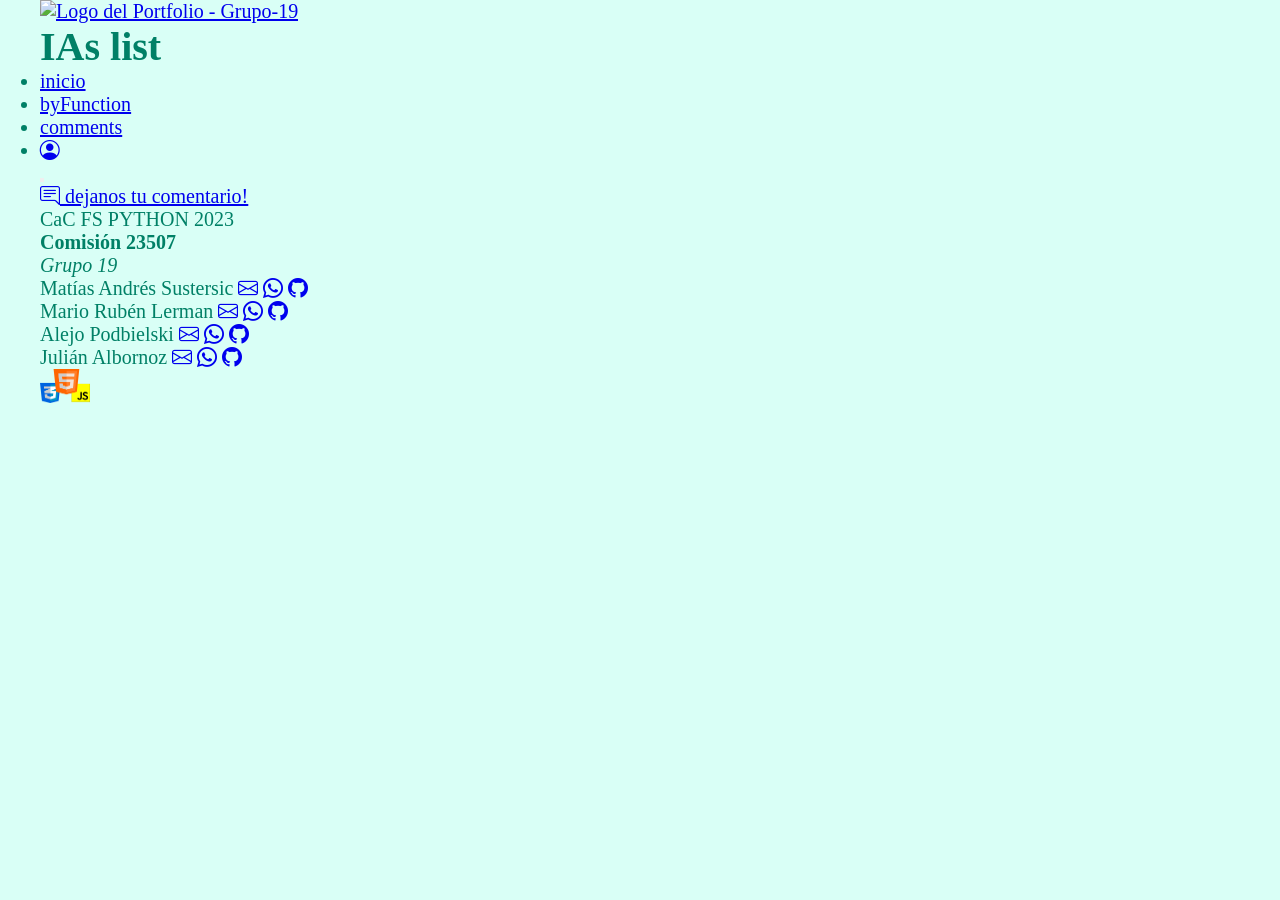
==== pages/byFunction.html @ c0b76fc2 "correcciones y conexión a la API" ====
<!DOCTYPE html>
<html lang="es-AR">

<head>
  <meta charset="UTF-8">
  <title>IAs - by Function</title>
  <link rel="icon" type="image/x-icon" href="../assets/media/icons/logo_g19.png">
  <meta name="viewport" content="user-scalable=no, width=device-width, initial-scale=1">
  <meta name="keywords" content="">
  <meta name="description" content="Front-End del trabajo práctico del curso Full-Stack Python 2023 2C - Codo a Codo">
  <meta name="author" content="Valentín, Matías, Julián, Mario">

  <link rel="stylesheet" href="../assets/css/styles.css" />
</head>

<body>
  <header id="headerPri">

    <a id="logoSitio" href="https://net-m.myddns.me">
      <img src="../assets/media/icons/logo_g19.png" width="55" height="55" alt="Logo del Portfolio - Grupo-19"
        title="Grupo-19" />
    </a>
    <h1>IAs list</h1>
    <nav id="menuPri">
      <ul>
        <li><a href="../index.html">inicio</a></li>
        <!-- <li><a href="./searchIA.html">searchIA</a></li> -->
        <li><a href="./byFunction.html">byFunction</a></li>
        <li><a href="./comments.html">comments</a></li>
        <li><a href="./forms/fLogin.html"><i class="bi bi-person-circle"></i></a></li>
      </ul>
    </nav>

    <button id="btnMenuPri" type="button"></button>

  </header>

  <main>
    <section id="iaByFunctionList">

    </section>
    <!-- <section class="byFunction">
      <header>
        <h2>Arte & Creatividad</h2>
        <img src="../assets/media/icons/1.png" width="50">
      </header>
      <ul id="iaList">
        <li>
          <a href="https://openai.com/dall-e-2" target="_blank">
            <img src="../assets/media/images/dall-e_desk.png" title="Dall-E" alt="DALL-E site">
          </a>
        </li>
        <li>
          <a href="https://www.bing.com/" target="_blank">
            <img src="../assets/media/images/bingchat_desk.png" title="Bing Chat" alt="Bing Chat site" />
          </a>
        </li>
        <li>
          <a href="https://inworld.ai/" target="_blank">
            <img src="../assets/media/images/inworld_desk.png" title="InWorld" alt="Inworld site" />
          </a>
        </li>
        <li>
          <a href="https://www.synthesia.io/" target="_blank">
            <img src="../assets/media/images/synthesia_desk.png" title="Sinthesia" alt="Synthesia site" />
          </a>
        </li>
        <li>
          <a href="https://www.scenario.com/" target="_blank">
            <img src="../assets/media/images/scenario_desk.png" title="Scenario" alt="Scenario site" />
          </a>
        </li>
        <li>
          <a href="https://www.zoho.com/es-xl/zia/" target="_blank">
            <img src="../assets/media/images/zohozia_desk.png" title="Zoho Zia" alt="Zoho Zia site" />
          </a>
        </li>
      </ul>
    </section>
    <section class="byFunction">
      <header>
        <h2>Conversasionales</h2>
        <img src="../assets/media/icons/2.png" width="50">
      </header>
      <ul id="iaList">
        <li>
          <a href="https://consensus.app/" target="_blank">
            <img src="../assets/media/images/consensus_desk.png" title="Consensus" alt="Consensus site" />
          </a>
        </li>
        <li>
          <a href="https://openai.com/gpt-4" target="_blank">
            <img src="../assets/media/images/chatGPT_desk.png" title="Chat GPT-4" alt="Chat GPT-4 site" />
          </a>
        </li>
        <li>
          <a href="https://beta.character.ai/" target="_blank">
            <img src="../assets/media/images/characterai_desk.png" title="Character Ai" alt="Character ai site" />
          </a>
        </li>
        <li>
          <a href="https://www.conversica.com/" target="_blank">
            <img src="../assets/media/images/conversica_desk.png" title="Conversica" alt="Conversica site">
          </a>
        </li>
        <li>
          <a href="https://donotpay.com/" target="_blank">
            <img src="../assets/media/images/donotpay_desk.png" title="DoNotPay" alt="DoNotPay site" />
          </a>
        </li>
        <li>
          <a href="https://debuild.app/" target="_blank">
            <img src="../assets/media/images/debuild_desk.png" title="Debuild" alt="Debuild site" />
          </a>
        </li>
      </ul>
    </section>
    <section class="byFunction">
      <header>
        <h2>Diseño</h2>
        <img src="../assets/media/icons/3.png" width="50">
      </header>
      <ul id="iaList">
        <li>
          <a href="https://withflair.ai./" target="_blank">
            <img src="../assets/media/images/flair_desk.png" title="Flair" alt="Flair site" />
          </a>
        </li>
        <li>
          <a href="https://interiorai.com/" target="_blank">
            <img src="../assets/media/images/interiorai_desk.png" title="Interior AI site" alt="Interior AI">
          </a>
        </li>
        <li>
          <a href="https://stockimg.ai/" target="_blank">
            <img src="../assets/media/images/stockimgai_desk.png" title="Stockimg" alt="Stockimg.ai site" />
          </a>
        </li>
      </ul>
    </section>
    <section class="byFunction">
      <header>
        <h2>Educación</h2>
        <img src="../assets/media/icons/4.png" width="50">
      </header>
      <ul id="iaList">
        <li>
          <a href="https://gptzero.me/" target="_blank">
            <img src="../assets/media/images/gptzero_desk.png" title="GPTZero" alt="GPTZero site" />
          </a>
        </li>
        <li>
          <a href="https://donotpay.com/" target="_blank">
            <img src="../assets/media/images/donotpay_desk.png" title="DoNotPay" alt="DoNotPay site" />
          </a>
        </li>
        <li>
          <a href="https://www.speak.com/es/es" target="_blank">
            <img src="../assets/media/images/speak_desk.png" title="Speak" alt=">Speak site" />
          </a>
        </li>
        <li>
          <a href="https://www.slidesai.io/es" target="_blank">
            <img src="../assets/media/images/slidesai_desk.png" title="SlidesAI" alt="SlidesAI site" />
          </a>
        </li>
      </ul>
    </section>
    <section class="byFunction">
      <header>
        <h2>Programación</h2>
        <img src="../assets/media/icons/5.png" width="50">
      </header>
      <ul id="iaList">
        <li>
          <a href="https://www.copy.ai/?via=bryan-koch&gclid=CjwKCAjw6p-oBhAYEiwAgg2PglM3C4qukuNJzCK2gYMbpjJfMgiFEN0DsaTI5_hdsgLRV5ZXaz-fABoCtgoQAvD_BwE"
            target="_blank">
            <img src="../assets/media/images/copyai_desk.png" title="Copy Ai" alt="Copy.ai site" />
          </a>
        </li>
        <li>
          <a href="https://openai.com/gpt-4" target="_blank">
            <img src="../assets/media/images/chatGPT_desk.png" title="Chat GPT-4" alt="Chat GPT-4 site" />
          </a>
        </li>
        <li>
          <a href="https://www.bing.com/" target="_blank">
            <img src="../assets/media/images/bingchat_desk.png" title="Bing Chat" alt="Bing Chat site" />
          </a>
        </li>
        <li>
          <a href="https://www.sybill.ai/magic-summary" target="_blank">
            <img src="../assets/media/images/sybill_desk.png" title="Magic Summaries by Sybill"
              alt="Magic Summaries by Sybill site" />
          </a>
        </li>
      </ul>
    </section>
    <section class="byFunction">
      <header>
        <h2>Automatización</h2>
        <img src="../assets/media/icons/6.png" width="50">
      </header>
      <ul id="iaList">
        <li>
          <a href="https://lumen5.com/" target="_blank">
            <img src="../assets/media/images/lumen5_desk.png" title="Lumen 5" alt="Lumen 5 site" />
          </a>
        </li>
        <li>
          <a href="https://replylatam.com/" target="_blank">
            <img src="../assets/media/images/reply_desk.png" title="Reply" alt="Reply site" />
          </a>
        </li>
        <li>
          <a href="https://clickup.com/" target="_blank">
            <img src="../assets/media/images/clickup_desk.png" title="Clickup" alt="Clickup site">
          </a>
        </li>
        <li>
          <a href="https://www.luxerone.com/" target="_blank">
            <img src="../assets/media/images/luxer_desk.png" title="Luxer" alt="Luxer site">
          </a>
        </li>
      </ul>
    </section>
    <section class="byFunction">
      <header>
        <h2>Texto y Traducción</h2>
        <img src="../assets/media/icons/7.png" width="50">
      </header>
      <ul id="iaList">
        <li>
          <a href="https://www.deepl.com/es/translator" target="_blank">
            <img src="../assets/media/images/deepl_desk.png" title="Deep L" alt="Depp L site" />
          </a>
        </li>
        <li>
          <a href="https://www.grammarly.com/grammar-check" target="_blank">
            <img src="../assets/media/images/grammarly_desk.png" title="Grammarly" alt="Grammarly site" />
          </a>
        </li>
        <li>
          <a href="https://copycreator.com/" target="_blank">
            <img src="../assets/media/images/copycreator_desk.png" title="Copy Creator" alt="Copy Creator site" />
          </a>
        </li>
      </ul>
    </section> -->
    <section id="comments">
      <a href="../pages/forms/fComments.html" class="bi bi-chat-right-text"> dejanos tu comentario!</a>
    </section> 
  </main>

  <footer>
    <section>
      <p>CaC FS PYTHON 2023</p>
      <p><strong>Comisión 23507</strong></p>
      <p><i>Grupo 19</i></p>
    </section>

    <section>
      <article>
        <span>Matías Andrés Sustersic</span>
        <a class="bi bi-envelope" href="mailto:msuster93@gmail.com?$subject=Contacto%20desde%20IAs list"
          title="Email de Matías Andrés Sustersic"></a>
        <a class="bi bi-whatsapp" href="https://api.whatsapp.com/send?phone=5491123917168" target="_blank"
          title="Whatsapp de Matías Andrés Sustersic"></a>
        <a class="bi bi-github iconRed iconRedG icon tresSeg" href="https://github.com/Msustersic" target="_blank"
          title="GitHub"></a>
      </article>
      <article>
        <span>Mario Rubén Lerman</span>
        <a class="bi bi-envelope" href="mailto:mariolerman@gmail.com?$subject=Contacto%20desde%20IAs list"
          title="Email de Mario Rubén Lerman"></a>
        <a class="bi bi-whatsapp"
          href="https://api.whatsapp.com/send?phone=5491145777353&text=Contacto%20desde%20IAs list" target="_blank"
          title="Whatsapp de Mario Lerman"></a>
        <a class="bi bi-github iconRed iconRedG icon tresSeg" href="https://github.com/Marior70" target="_blank"
          title="GitHub"></a>
      </article>
      <article>
        <span>Alejo Podbielski</span>
        <a class="bi bi-envelope" href="mailto:valentinpodbielski71@gmail.com?$subject=Contacto%20desde%20IAs list"
          title="Email de Alejo Podbielski"></a>
        <a class="bi bi-whatsapp" href="https://api.whatsapp.com/send?phone=5491162037019" target="_blank"
          title="Whatsapp de Alejo Podbielski"></a>
        <a class="bi bi-github iconRed iconRedG icon tresSeg" href="https://github.com/Valentinpodbielski"
          target="_blank" title="GitHub"></a>
      </article>
      <article>
        <span>Julián Albornoz</span>
        <a class="bi bi-envelope" href="mailto:julian.alborno05@gmail.com?$subject=Contacto%20desde%20IAs list"
          title="Email de Julián Albornoz"></a>
        <a class="bi bi-whatsapp" href="https://api.whatsapp.com/send?phone=5491150051266" target="_blank"
          title="Whatsapp de Julián Albornoz"></a>
        <a class="bi bi-github iconRed iconRedG icon tresSeg" href="https://github.com/julianliyo" target="_blank"
          title="GitHub"></a>
      </article>
    </section>
    <img src="../assets/media/icons/logo_tecno.png" alt="Logo de CSS-3" style="width: 50px;height: 33.5px;">
  </footer>

  <script src="../assets/js/index.js"></script>
  <script src="../assets/js/iasByType/idxIAsByType.js" type="module"></script>
</body>

</html>
---- assets/css/styles.css ----
@import url("https://cdn.jsdelivr.net/npm/bootstrap-icons@1.10.5/font/bootstrap-icons.css");
@import url("header.css");
@import url("main.css");
@import url("footer.css");
@import url("fLogin.css");
@import url("fcomments.css");
@import url("./byFunction/styles.css");
@import url("./comments/styles.css");

@media only screen and (min-width: 576px) {
   :root {
      font-size: 20px;
   }
}

@media only screen and (min-width: 768px) {
   :root {
      font-size: 20px;
   }
}

@media only screen and (min-width: 992px) {
   :root {
      font-size: 22px;
   }
}

@media only screen and (min-width: 1200px) {
   :root {
      font-size: 24px;
   }
}

:root {
   font-size: 20px;
   /* Declaración de constantes */
   --font-base: Quicksand,
      Roboto,
      Sans-serif;
   --font-0: 0.5rem;
   --font-1: 0.6rem;
   --font-2: 0.8rem;
   --font-3: 1rem;
   --font-4: 1.2rem;
   --font-5: 1.4rem;
   --font-6: 1.6rem;
   --font-7: 1.8rem;
   --font-8: 2rem;

   --color-0: rgb(0, 43, 34);
   --color-1: rgb(0, 85, 68);
   --color-2: rgb(0, 128, 102);
   --color-3: rgb(0, 170, 136);
   --color-4: rgb(0, 212, 170);
   --color-5: rgb(0, 255, 204);
   --color-6: rgb(42, 255, 213);
   --color-7: rgb(85, 255, 221);
   --color-8: rgb(128, 255, 230);
   --color-9: rgb(170, 255, 238);
   --color-10: rgb(213, 255, 246);

   --color-0a: rgba(0, 43, 34, .8);
   --color-1a: rgba(0, 85, 68, .8);
   --color-2a: rgba(0, 128, 102, .8);
   --color-3a: rgba(0, 170, 136, .8);
   --color-4a: rgba(0, 212, 170, .8);
   --color-5a: rgba(0, 255, 204, .8);
   --color-6a: rgba(42, 255, 213, .8);
   --color-7a: rgba(85, 255, 221, .8);
   --color-8a: rgba(128, 255, 230, .8);
   --color-9a: rgba(170, 255, 238, .8);
   --color-10a: rgba(213, 255, 246, .9);

   --color-lst1: rgba(177, 214, 206, 0.8);
   --color-lst2: rgb(220, 250, 244);
   
   --color-wsp: green;
   --color-mail: blue;
   --color-github: black;

   --colorNew: green;
   --colorNew-a: rgba(0, 255, 0, .7);
   --colorEdt: blue;
   --colorEdt-a: rgba(0, 0, 255, .3);
   --colorDel: red;
   --colorDel-a: rgba(255, 0, 0, .4);

   --sombra-0: 0 2px 5px rgba(0, 212, 170, 0.294), 0 3px 12px rgba(0, 212, 170, 0.5);
   --sombra-1: 0 1px 3px rgba(0, 212, 170, 0.9), 0 2px 5px rgba(0, 212, 170, 0.5);
   --sombra-2: 0 3px 7px rgba(0, 128, 102, 0.945), 0 2px 10px rgba(0, 128, 102, 0.74);
   --sombra-3: 0 1px 2px rgba(0, 43, 34, 0.945), 0 2px 3px rgba(0, 43, 34, 0.74);

   --color-std1: tomato;
   --color-std2: orange;
   --color-std3: dodgerblue;
   --color-std4: mediumseagreen;
   --color-std5: gray;
   --color-std6: slateblue;
   --color-std7: violet;
   --color-std8: lightgray;
}

*,
html {
   margin: 0;
   padding: 0;
   box-sizing: border-box;
}

*,
*::before,
*::after {
   box-sizing: inherit;
}

body {
   height: 100svh;
   width: 100svw;

   font-size: var(--font-size);
   color: var(--color-2);
   overflow: hidden;

   background-color: var(--color-10a);
}

.btnNew {
   padding: 0 5px;
   vertical-align: middle;
   border-radius: 50%;
   border: none;
   background-color: var(--colorNew);
   color: var(--color-6);
}

.btnNew:hover {
   cursor: pointer;
   background-color: var(--colorNew-a);
   color: var(--color-0);
}

.btnEdt {
   padding: 0 2px;
   border-radius: 50%;
   border: none;
   background-color: var(--colorEdt);
   color: var(--color-6);
}

.btnEdt:hover {
   cursor: pointer;
   background-color: var(--colorEdt-a);
   color: var(--color-0);
}

.btnDel {
   padding: 0 4px;
   border-radius: 50%;
   border: none;
   background-color: var(--colorDel);
   color: var(--color-6);
}

.btnDel:hover {
   cursor: pointer;
   background-color: var(--colorDel-a);
   color: var(--color-0);
}

.oculto{
   display: none;
}

/* **** Configuración Responsive **********************************************/

@media only screen and (min-width: 768px) {
   html {
      overflow: visible;
   }

   body>header,
   body>main,
   body>footer {
      margin: 0 auto;
      max-width: 1200px;
   }
}
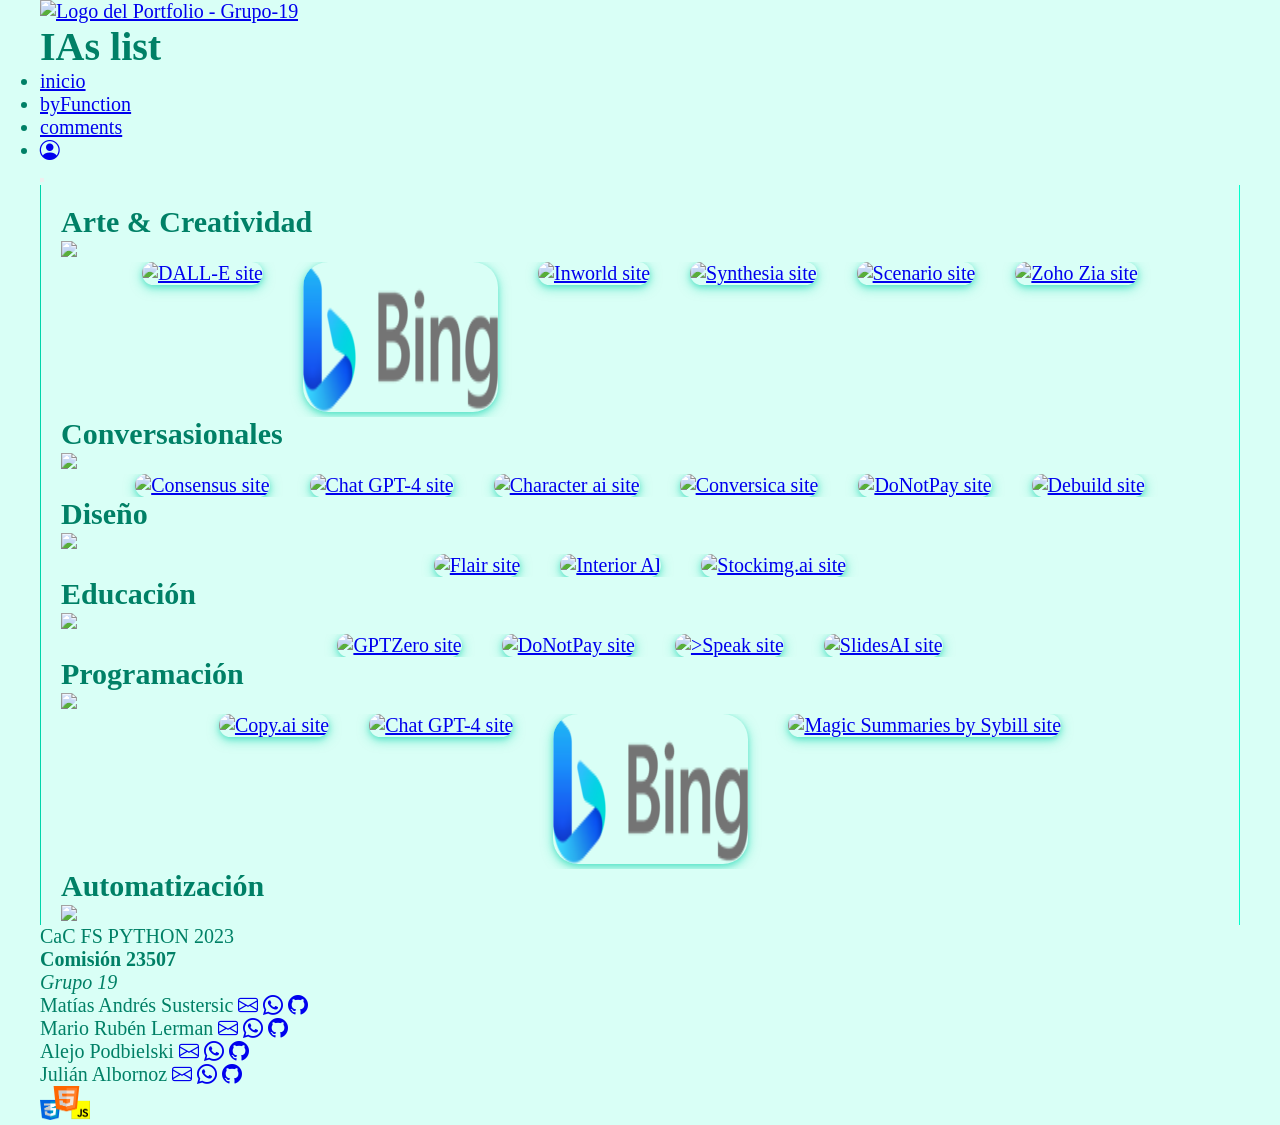
==== commit b0e53f58: "retoques en byFunction" ====
--- a/pages/byFunction.html
+++ b/pages/byFunction.html
@@ -36,10 +36,10 @@
   </header>
 
   <main>
-    <section id="iaByFunctionList">
-
-    </section>
-    <!-- <section class="byFunction">
+    <!-- <section id="iaByFunctionList">
+
+    </section> -->
+    <section class="byFunction">
       <header>
         <h2>Arte & Creatividad</h2>
         <img src="../assets/media/icons/1.png" width="50">
@@ -246,7 +246,7 @@
           </a>
         </li>
       </ul>
-    </section> -->
+    </section>
     <section id="comments">
       <a href="../pages/forms/fComments.html" class="bi bi-chat-right-text"> dejanos tu comentario!</a>
     </section> 
--- a/assets/css/styles.css
+++ b/assets/css/styles.css
@@ -167,9 +167,9 @@
    color: var(--color-0);
 }
 
-.oculto{
+/* .oculto{
    display: none;
-}
+} */
 
 /* **** Configuración Responsive **********************************************/
 
